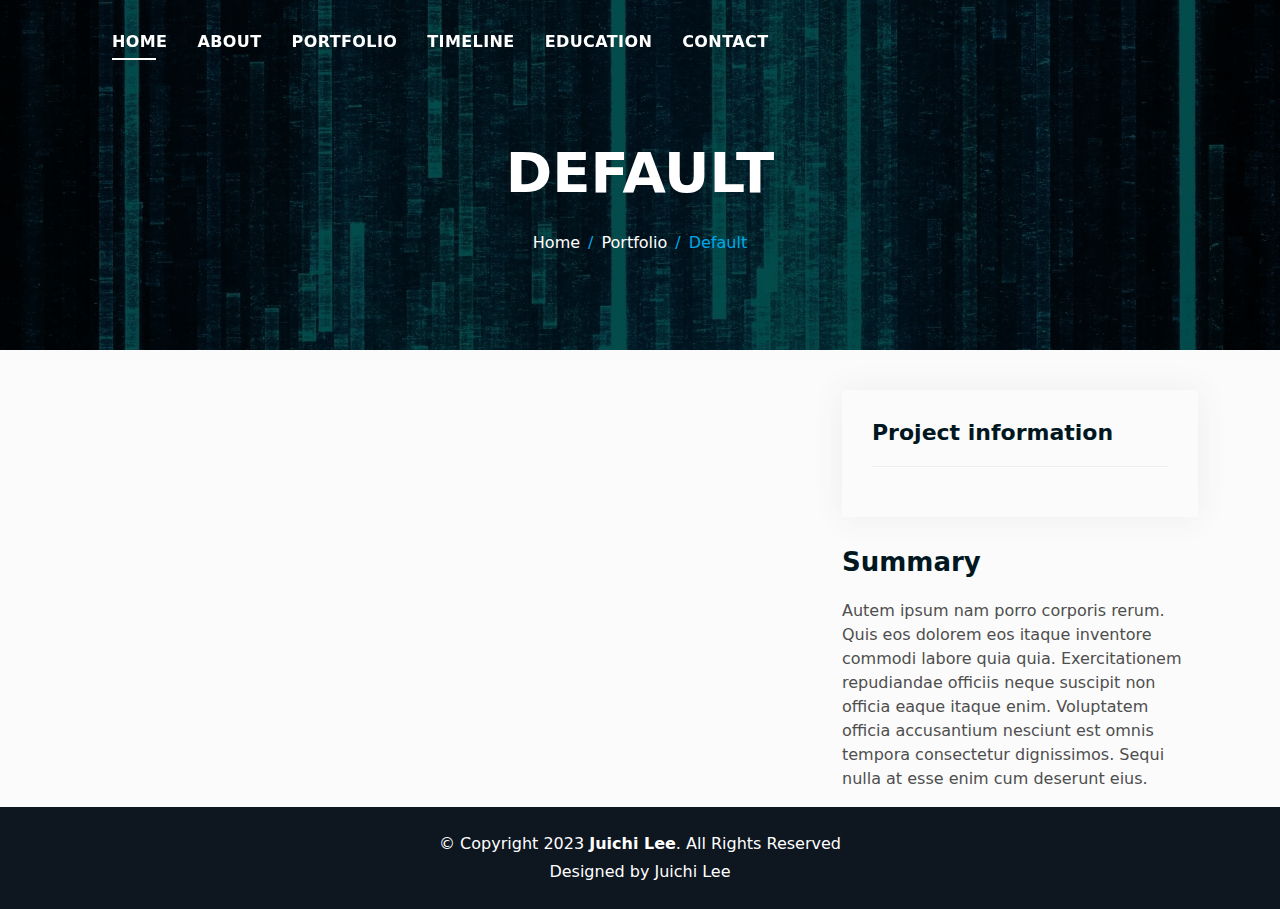
==== portfolio-details.html @ 3fc8f14c "Moved portfolio-details.html" ====
<!DOCTYPE html>
<html lang="en">

<head>
  <meta charset="utf-8">
  <meta content="width=device-width, initial-scale=1.0" name="viewport">

  <title class="portfolio-title">Default</title>
  <meta content="" name="description">
  <meta content="" name="keywords">

  <!-- Favicons -->
  <link href="assets/img/favicon.png" rel="icon">
  <link href="assets/img/apple-touch-icon.png" rel="apple-touch-icon">

  <!-- Vendor CSS Files -->
  <link href="assets/vendor/bootstrap/css/bootstrap.min.css" rel="stylesheet">
  <link href="assets/vendor/bootstrap-icons/bootstrap-icons.css" rel="stylesheet">
  <link href="assets/vendor/glightbox/css/glightbox.min.css" rel="stylesheet">
  <link href="assets/vendor/swiper/swiper-bundle.min.css" rel="stylesheet">

  <!-- Template Main CSS File -->
  <link href="assets/css/style.css" rel="stylesheet">
</head>

<body>

  <!-- ======= Header ======= -->
  <header id="header" class="fixed-top">
    <div class="container d-flex align-items-center justify-content-between">

      <!-- <h1 class="logo"><a href="index.html">Yeah</a></h1> -->
      <!-- Uncomment below if you prefer to use an image logo -->
      <!-- <a href="index.html" class="logo"><img src="assets/img/logo.png" alt="" class="img-fluid"></a>-->

      <nav id="navbar" class="navbar">
        <ul>
          <li><a class="nav-link scrollto active" href="index.html">Home</a></li>
          <li><a class="nav-link scrollto" href="index.html#about">About</a></li>
          <li><a class="nav-link scrollto " href="index.html#work">Portfolio</a></li>
          <li><a class="nav-link scrollto " href="index.html#timeline">Timeline</a></li>
          <li><a class="nav-link scrollto" href="index.html#services">Education</a></li>
          <!-- <li class="dropdown"><a href="#"><span>Drop Down</span> <i class="bi bi-chevron-down"></i></a>
            <ul>
              <li><a href="#">Drop Down 1</a></li>
              <li class="dropdown"><a href="#"><span>Deep Drop Down</span> <i class="bi bi-chevron-right"></i></a>
                <ul>
                  <li><a href="#">Deep Drop Down 1</a></li>
                  <li><a href="#">Deep Drop Down 2</a></li>
                  <li><a href="#">Deep Drop Down 3</a></li>
                  <li><a href="#">Deep Drop Down 4</a></li>
                  <li><a href="#">Deep Drop Down 5</a></li>
                </ul>
              </li>
              <li><a href="#">Drop Down 2</a></li>
              <li><a href="#">Drop Down 3</a></li>
              <li><a href="#">Drop Down 4</a></li>
            </ul>
          </li> -->
          <li><a class="nav-link scrollto" href="index.html #contact">Contact</a></li>
        </ul>
        <i class="bi bi-list mobile-nav-toggle"></i>
      </nav><!-- .navbar -->

    </div>
  </header><!-- End Header -->

  <div class="hero hero-single route bg-image" style="background-image: url(assets/img/overlay-bg.jpg)">
    <div class="overlay-mf"></div>
    <div class="hero-content display-table">
      <div class="table-cell">
        <div class="container">
          <h2 class="hero-title mb-4 portfolio-title">Default</h2>
          <ol class="breadcrumb d-flex justify-content-center">
            <li class="breadcrumb-item">
              <a href="index.html">Home</a>
            </li>
            <li class="breadcrumb-item">
              <a href="index.html #work">Portfolio</a>
            </li>
            <li class="breadcrumb-item active portfolio-title">Default</li>
          </ol>
        </div>
      </div>
    </div>
  </div>
  <main id="main">

    <!-- ======= Portfolio Details Section ======= -->
    <section id="portfolio-details" class="portfolio-details">
      <div class="container">
        <div class="row gy-4">
          <div class="col-lg-8">
            <div class="portfolio-details-slider swiper">
              <div class="swiper-wrapper align-items-center">
                <!-- Populated by portfolio_data.js -->
              </div>
              <div class="swiper-pagination"></div>
            </div>
          </div>

          <div class="col-lg-4">
            <div class="portfolio-info">
              <h3>Project information</h3>
              <ul class="info-list">
                <!-- Populated by portfolio_data.js -->
              </ul>
              <ul class="portfolio-links">
                <!-- Populated by portfolio_data.js -->
              </ul>
            </div>
            <div class="portfolio-description">
              <h2>Summary</h2>
              <p>
                Autem ipsum nam porro corporis rerum. Quis eos dolorem eos itaque inventore commodi labore quia quia. Exercitationem repudiandae officiis neque suscipit non officia eaque itaque enim. Voluptatem officia accusantium nesciunt est omnis tempora consectetur dignissimos. Sequi nulla at esse enim cum deserunt eius.
              </p>
            </div>
          </div>

        </div>

      </div>
    </section><!-- End Portfolio Details Section -->

  </main><!-- End #main -->

  <!-- ======= Footer ======= -->
  <footer>
    <div class="container">
      <div class="row">
        <div class="col-sm-12">
          <div class="copyright-box">
            <p class="copyright">&copy; Copyright 2023 <strong>Juichi Lee</strong>. All Rights Reserved</p>
            <div class="credits">
              <!--
              All the links in the footer should remain intact.
              You can delete the links only if you purchased the pro version.
              Licensing information: https://bootstrapmade.com/license/
              Purchase the pro version with working PHP/AJAX contact form: https://bootstrapmade.com/buy/?theme=DevFolio
            -->
              Designed by Juichi Lee
              <a href="https://bootstrapmade.com/" style="display:none;"></a>
            </div>
          </div>
        </div>
      </div>
    </div>
  </footer><!-- End  Footer -->

  <div id="preloader"></div>
  <a href="#" class="back-to-top d-flex align-items-center justify-content-center"><i class="bi bi-arrow-up-short"></i></a>

  <!-- Vendor JS Files -->
  <script src="assets/vendor/purecounter/purecounter_vanilla.js"></script>
  <script src="assets/vendor/bootstrap/js/bootstrap.bundle.min.js"></script>
  <script src="assets/vendor/glightbox/js/glightbox.min.js"></script>
  <script src="assets/vendor/swiper/swiper-bundle.min.js"></script>
  <script src="assets/vendor/typed.js/typed.umd.js"></script>

  <!-- Template Main JS File -->
  <script src="assets/js/main.js"></script>
  <script src="portfolio_data.js"></script>

</body>

</html>
---- assets/css/style.css ----
/**
* Template Name: DevFolio
* Updated: May 30 2023 with Bootstrap v5.3.0
* Template URL: https://bootstrapmade.com/devfolio-bootstrap-portfolio-html-template/
* Author: BootstrapMade.com
* License: https://bootstrapmade.com/license/
*/

/*--------------------------------------------------------------
# General
--------------------------------------------------------------*/
:root {
  --icon-color: #003459;
  --background-color: #fbfbfb;
  --text-color: #00171f;
  --hover-color: #00a8e8;
  --border-hover-color: #00a8e8;
  --back-to-top-color: #008518;
  --back-to-top-hover-color: #00c624;
}

body {
  background-color: var(--background-color);
  color: #4e4e4e;
}

h1,
h2,
h3,
h4,
h5,
h6 {
  color: var(--text-color);;
}

/* animate elements if visible in viewport page scroll */

/* .reveal-text,
.reveal-text::after {
  animation-delay: var(--animation-delay, 2s);
  animation-iteration-count: var(--iterations, 1);
  animation-duration: var(--duration, 2000ms);
  animation-fill-mode: both;
  animation-timing-function: cubic-bezier(0.0, 0.0, 0.2, 1);
} */

.reveal-text {
  animation-delay: var(--delay, 0s);
  animation-duration: var(--duration, 2s);
  animation-iteration-count: var(--iterations, 1);
  animation-fill-mode: both;
  animation-timing-function: cubic-bezier(0.0, 0.0, 0.2, 1);
  position: relative;
  /* font-size: 10vw; */
  animation-name: clip-text;
  /* color: #000000; */
  white-space: nowrap;
  cursor: default;
}

@keyframes clip-text {
  from {
    clip-path: inset(0 100% 0 0);
  }
  to {
    clip-path: inset(0 0 0 0);
  }
}

a {
  color: var(--text-color);;
  text-decoration: none;
  transition: all 0.5s ease-in-out;
}

a:hover {
  color: var(--icon-color);
  text-decoration: none;
  transition: all 0.5s ease-in-out;
}

.p-r {
  position: relative;
}

.color-a {
  text-decoration: none;
  color: var(--icon-color);
}

.color-d {
  color: #f5f5f5;
}

.color-text-a {
  text-decoration: none;
  color: #4e4e4e;
}

.wrapper {
  position: relative;
}

.box-shadow,
.card-blog,
.work-box,
.service-box,
.paralax-mf {
  box-shadow: 0 13px 8px -10px rgba(0, 0, 0, 0.1);
}

.box-shadow-a,
.button:hover {
  text-decoration: none;
  box-shadow: 0 0 0 4px var(--border-hover-color);;
}

.display-5 {
  font-size: 2.5rem;
  font-weight: 300;
  line-height: 1.1;
}

.display-6 {
  font-size: 2rem;
  font-weight: 300;
  line-height: 1.1;
}

.avatar {
  width: 32px;
  height: 32px;
  margin-right: 4px;
  overflow: hidden;
}

.bg-image {
  background-repeat: no-repeat;
  background-attachment: fixed;
  background-size: cover;
  background-position: center center;
}

@media (max-width: 1024px) {
  .bg-image {
    background-attachment: scroll;
  }
}

.overlay-mf {
  background-color: #000000;
}

.overlay-mf {
  position: absolute;
  top: 0;
  left: 0px;
  padding: 0;
  height: 100%;
  width: 100%;
  opacity: 0.7;
}

.paralax-mf {
  position: relative;
  padding: 8rem 0;
}

.display-table {
  width: 100%;
  height: 100%;
  display: table;
}

.table-cell {
  display: table-cell;
  vertical-align: middle;
}

/*--/ Sections /--*/
.sect-4 {
  padding: 4rem 0;
}

.sect-pt4 {
  padding-top: 4rem;
}

.sect-mt4 {
  margin-top: 4rem;
}

/*--/ Title s /--*/
.title-s {
  font-weight: 600;
  color: var(--text-color);;
  font-size: 1.1rem;
}

/*--/ Title A /--*/
.title-box {
  margin-bottom: 4rem;
}

.title-a {
  text-decoration: none;
  font-size: 3rem;
  font-weight: bold;
  text-transform: uppercase;
}

.subtitle-a {
  text-decoration: none;
  color: #4e4e4e;
}

.line-mf {
  width: 40px;
  height: 5px;
  background-color: var(--icon-color);
  margin: 0 auto;
}

/*--/ Title Left /--*/
.title-box-2 {
  margin-bottom: 3rem;
}

.title-left {
  font-size: 2rem;
  position: relative;
}

.title-left:before {
  content: "";
  position: absolute;
  height: 3px;
  background-color: var(--icon-color);
  width: 100px;
  bottom: -12px;
}

/*------/ Box /------*/
.box-pl2 {
  padding-left: 2rem;
}

.box-shadow-full {
  padding: 3rem 1.25rem;
  position: relative;
  background-color: #fff;
  margin-bottom: 3rem;
  z-index: 2;
  box-shadow: 0 1px 1px 0 rgba(0, 0, 0, 0.06), 0 2px 5px 0 rgba(0, 0, 0, 0.2);
}

@media (min-width: 768px) {
  .box-shadow-full {
    padding: 3rem;
  }
}

/*------/ Socials /------*/

.socials {
  padding: 1.5rem 0;
}

.socials ul li {
  display: inline-block;
}

.socials .ico-circle {
  height: 40px;
  width: 40px;
  font-size: 1.2rem;
  border-radius: 50%;
  line-height: 1.6;
  margin: 0 15px 0 0;
  box-shadow: 0 0 0 3px var(--icon-color);
  transition: all 500ms ease;
}

.socials .ico-circle:hover {
  background-color: var(--icon-color);
  color: #fff;
  box-shadow: 0 0 0 3px var(--border-hover-color);;
  transition: all 500ms ease;
}

/*------/ Ul resect /------*/
.ul-resect,
.widget-tags ul,
.widget-sidebar .list-sidebar,
.box-comments .list-comments,
.blog-wrapper .post-meta ul,
.list-ico,
.socials ul {
  list-style: none;
  padding-left: 0;
  margin-bottom: 0;
}

.list-ico {
  line-height: 2;
}

.list-ico span {
  color: var(--icon-color);
  margin-right: 10px;
}

/*------/ Ico Circle /------*/
.ico-circle {
  height: 100px;
  width: 100px;
  font-size: 2rem;
  border-radius: 50%;
  line-height: 1.55;
  margin: 0 auto;
  text-align: center;
  box-shadow: 0 0 0 10px var(--icon-color);
  display: block;
}

/*------/ Owl Carousel /------*/
.owl-theme .owl-dots {
  text-align: center;
  margin-top: 18px;
}

.owl-theme .owl-dots .owl-dot {
  display: inline-block;
}

.owl-theme .owl-dots .owl-dot span {
  width: 18px;
  height: 7px;
  margin: 5px 5px;
  background: var(--border-hover-color);;
  border: 0px solid var(--border-hover-color);;
  display: block;
  transition: all 0.6s ease-in-out;
  cursor: pointer;
}

.owl-theme .owl-dots .owl-dot:hover span {
  background-color: var(--border-hover-color);;
}

.owl-theme .owl-dots .owl-dot.active span {
  background-color: #1B1B1B;
  width: 25px;
}

/*--/ Scrolltop s /--*/
.scrolltop-mf {
  position: relative;
  display: none;
}

.scrolltop-mf span {
  z-index: 999;
  position: fixed;
  width: 42px;
  height: 42px;
  background-color: var(--icon-color);
  opacity: 0.7;
  font-size: 1.6rem;
  line-height: 1.5;
  text-align: center;
  color: #fff;
  top: auto;
  left: auto;
  right: 30px;
  bottom: 50px;
  cursor: pointer;
  border-radius: 50%;
}

/*--------------------------------------------------------------
# Back to top button
--------------------------------------------------------------*/
.back-to-top {
  position: fixed;
  visibility: hidden;
  opacity: 0;
  right: 15px;
  bottom: 15px;
  z-index: 996;
  background: var(--back-to-top-color);
  width: 40px;
  height: 40px;
  border-radius: 50px;
  transition: all 0.4s;
}

.back-to-top i {
  font-size: 28px;
  color: var(--background-color);
  line-height: 0;
}

.back-to-top:hover {
  background: var(--back-to-top-hover-color);
  color: var(--background-color);
}

.back-to-top.active {
  visibility: visible;
  opacity: 1;
}

/*------/ Prelaoder /------*/
#preloader {
  position: fixed;
  top: 0;
  left: 0;
  right: 0;
  bottom: 0;
  z-index: 9999;
  overflow: hidden;
  background: #fff;
}

#preloader:before {
  content: "";
  position: fixed;
  top: calc(50% - 30px);
  left: calc(50% - 30px);
  border: 6px solid #f2f2f2;
  border-top: 6px solid var(--icon-color);
  border-radius: 50%;
  width: 60px;
  height: 60px;
  animation: animate-preloader 1s linear infinite;
}

@keyframes animate-preloader {
  0% {
    transform: rotate(0deg);
  }

  100% {
    transform: rotate(360deg);
  }
}

/*------/ Button /------*/
.button {
  display: inline-block;
  padding: 0.3rem 0.6rem;
  text-align: center;
  vertical-align: middle;
  -webkit-user-select: none;
  -moz-user-select: none;
  user-select: none;
  font-size: 1rem;
  border-radius: 0.3rem;
  border: 1px solid transparent;
  transition: all 500ms ease;
  cursor: pointer;
}

.button:focus {
  outline: 0;
}

.button:hover {
  background-color: #0062d3;
  color: #fff;
  transition: all 500ms ease;
}

.button-a {
  text-decoration: none;
  background-color: var(--icon-color);
  color: #fff;
  border-color: var(--border-hover-color);;
}

.button-big {
  padding: 0.9rem 2.3rem;
  font-size: 1.2rem;
}

.button-rouded {
  border-radius: 5rem;
}

.btn-lg {
  padding: 0.5rem 1rem;
  font-size: 1.25rem;
  line-height: 1.5;
  border-radius: 0.3rem;
}

/*--------------------------------------------------------------
# Header
--------------------------------------------------------------*/
#header {
  transition: all 0.5s;
  z-index: 997;
  padding: 20px 0;
}

#header .logo {
  font-size: 28px;
  margin: 0;
  padding: 0;
  font-weight: 600;
  letter-spacing: 1px;
}

#header .logo a {
  color: #fff;
}

#header .logo img {
  max-height: 40px;
}

#header.header-scrolled {
  background: rgba(0, 0, 0, 0.9);
  padding: 12px 0;
}

/*--------------------------------------------------------------
# Navigation Menu
--------------------------------------------------------------*/
/**
* Desktop Navigation 
*/
.navbar {
  padding: 0;
}

.navbar ul {
  margin: 0;
  padding: 0;
  display: flex;
  list-style: none;
  align-items: center;
}

.navbar li {
  position: relative;
}

.navbar>ul>li {
  white-space: nowrap;
  padding: 10px 0 10px 30px;
}

.navbar a,
.navbar a:focus {
  display: flex;
  align-items: center;
  justify-content: space-between;
  color: #fff;
  font-size: 16px;
  font-weight: 600;
  padding: 0;
  white-space: nowrap;
  transition: 0.3s;
  letter-spacing: 0.4px;
  position: relative;
  text-transform: uppercase;
}

.navbar a i,
.navbar a:focus i {
  font-size: 12px;
  line-height: 0;
  margin-left: 5px;
}

.navbar>ul>li>a:before {
  content: "";
  position: absolute;
  width: 100%;
  height: 2px;
  bottom: -6px;
  left: 0;
  width: 0;
  background-color: #fff;
  visibility: hidden;
  transition: all 0.3s ease-in-out 0s;
}

.navbar a:hover:before,
.navbar li:hover>a:before,
.navbar .active:before {
  visibility: visible;
  width: 80%;
}

.navbar a:hover,
.navbar .active,
.navbar .active:focus,
.navbar li:hover>a {
  color: #fff;
}

.navbar .dropdown ul {
  display: block;
  position: absolute;
  left: 30px;
  top: calc(100% + 30px);
  margin: 0;
  padding: 10px 0;
  z-index: 99;
  opacity: 0;
  visibility: hidden;
  background: #fff;
  box-shadow: 0px 0px 30px rgba(127, 137, 161, 0.25);
  transition: 0.3s;
}

.navbar .dropdown ul li {
  min-width: 200px;
}

.navbar .dropdown ul a {
  padding: 10px 20px;
  font-size: 14px;
  text-transform: none;
  color: #4e4e4e;
}

.navbar .dropdown ul a i {
  font-size: 12px;
}

.navbar .dropdown ul a:hover,
.navbar .dropdown ul .active:hover,
.navbar .dropdown ul li:hover>a {
  color: var(--icon-color);
}

.navbar .dropdown:hover>ul {
  opacity: 1;
  top: 100%;
  visibility: visible;
}

.navbar .dropdown .dropdown ul {
  top: 0;
  left: calc(100% - 30px);
  visibility: hidden;
}

.navbar .dropdown .dropdown:hover>ul {
  opacity: 1;
  top: 0;
  left: 100%;
  visibility: visible;
}

@media (max-width: 1366px) {
  .navbar .dropdown .dropdown ul {
    left: -90%;
  }

  .navbar .dropdown .dropdown:hover>ul {
    left: -100%;
  }
}

/**
* Mobile Navigation 
*/
.mobile-nav-toggle {
  color: #fff;
  font-size: 28px;
  cursor: pointer;
  display: none;
  line-height: 0;
  transition: 0.5s;
}

@media (max-width: 991px) {
  .mobile-nav-toggle {
    display: block;
  }

  .navbar ul {
    display: none;
  }
}

.navbar-mobile {
  position: fixed;
  overflow: hidden;
  top: 0;
  right: 0;
  left: 0;
  bottom: 0;
  background: rgba(78, 78, 78, 0.9);
  transition: 0.3s;
  z-index: 999;
}

.navbar-mobile .mobile-nav-toggle {
  position: absolute;
  top: 15px;
  left: 15px;
}

.navbar-mobile ul {
  display: block;
  position: absolute;
  top: 55px;
  right: 15px;
  bottom: 15px;
  left: 15px;
  padding: 10px 0;
  background-color: #fff;
  overflow-y: auto;
  transition: 0.3s;
}

.navbar-mobile>ul>li {
  padding: 0;
}

.navbar-mobile a:hover:before,
.navbar-mobile li:hover>a:before,
.navbar-mobile .active:before {
  visibility: hidden;
}

.navbar-mobile a,
.navbar-mobile a:focus {
  padding: 10px 20px;
  font-size: 15px;
  color: #4e4e4e;
}

.navbar-mobile a:hover,
.navbar-mobile .active,
.navbar-mobile li:hover>a {
  color: var(--icon-color);
}

.navbar-mobile .getstarted,
.navbar-mobile .getstarted:focus {
  margin: 15px;
}

.navbar-mobile .dropdown ul {
  position: static;
  display: none;
  margin: 10px 20px;
  padding: 10px 0;
  z-index: 99;
  opacity: 1;
  visibility: visible;
  background: #fff;
  box-shadow: 0px 0px 30px rgba(127, 137, 161, 0.25);
}

.navbar-mobile .dropdown ul li {
  min-width: 200px;
}

.navbar-mobile .dropdown ul a {
  padding: 10px 20px;
}

.navbar-mobile .dropdown ul a i {
  font-size: 12px;
}

.navbar-mobile .dropdown ul a:hover,
.navbar-mobile .dropdown ul .active:hover,
.navbar-mobile .dropdown ul li:hover>a {
  color: var(--icon-color);
}

.navbar-mobile .dropdown>.dropdown-active {
  display: block;
}

/*--------------------------------------------------------------
# Hero Section
--------------------------------------------------------------*/

.hero {
  height: 100vh;
  position: relative;
  color: #fff;
}

.hero .hero-content {
  text-align: center;
  position: absolute;
}

.hero .overlay-itro {
  background-color: rgba(0, 0, 0, 0.6);
  position: absolute;
  top: 0;
  left: 0px;
  padding: 0;
  height: 100%;
  width: 100%;
  opacity: 0.9;
}

.hero .hero-title {
  color: #fff;
  font-weight: 600;
  font-size: 3rem;
}

@media (min-width: 768px) {
  .hero .hero-title {
    font-size: 4.5rem;
  }
}


.hero .hero-subtitle {
  font-size: 1.5rem;
  font-weight: 600;
  
}

@media (min-width: 768px) {
  .hero .hero-subtitle {
    font-size: 2.5rem;
  }
}

.hero .text-slider-items {
  display: none;
}

.hero-single {
  height: 350px;
}

.hero-single .hero-content {
  margin-top: 30px;
}

.hero-single .hero-title {
  text-transform: uppercase;
  font-size: 3rem;
}

@media (min-width: 768px) {
  .hero-single .hero-title {
    font-size: 3.5rem;
  }
}

.hero-single .breadcrumb {
  background-color: transparent;
  color: var(--icon-color);
}

.hero-single .breadcrumb .breadcrumb-item:before {
  color: var(--border-hover-color);;
}

.hero-single .breadcrumb .breadcrumb-item.active {
  color: var(--border-hover-color);;
}

.hero-single .breadcrumb a {
  color: #fff;
}

.hero-subtitle {
  .word {
    margin: auto;
    color: var(--background-color);
    font: 700 normal 2.5em 'tahoma';
    text-shadow: 5px 2px #222324, 2px 4px #222324, 3px 5px #222324;
  }
}

/*--------------------------------------------------------------
# About
--------------------------------------------------------------*/
.about-mf .box-shadow-full {
  padding-top: 4rem;
  padding-bottom: 4rem;
}

.about-mf .about-img {
  margin-bottom: 2rem;
}

.about-mf .about-img img {
  margin-left: 10px;
}

@media (min-width: 767px) {
  .about-mf .box-pl2 {
    margin-top: 3rem;
    padding-left: 0rem;
  }
}

.skill-mf span {
  color: #4e4e4e;
}

.skill-mf .progress {
  background-color: var(--border-hover-color);;
  margin: 0.5rem 0 1.2rem 0;
  border-radius: 0;
  height: 0.7rem;
}

.skill-mf .progress .progress-bar {
  height: 0.7rem;
  background-color: var(--icon-color);
}

/*--------------------------------------------------------------
# Services
--------------------------------------------------------------*/

.service-box {
  background-color: #fff;
  padding: 2.5rem 1.3rem;
  border-radius: 1rem;
  margin-bottom: 3rem;
  text-align: center;
}

.service-box:hover .ico-circle {
  transition: all 500ms ease;
  color: #fff;
  background-color: var(--icon-color);
  box-shadow: 0 0 0 10px var(--border-hover-color);;
}

.service-box .service-ico {
  margin-bottom: 1rem;
  color: var(--text-color);;
}

.service-box .ico-circle {
  transition: all 500ms ease;
  display: inline-flex;
  align-items: center;
  justify-content: center;
}

.service-box .ico-circle i {
  line-height: 0;
  font-size: 40px;
}

.service-box .s-title {
  font-size: 1.4rem;
  text-transform: uppercase;
  text-align: center;
  padding: 0.4rem 0;
}

.service-box .s-description {
  color: #4e4e4e;
}

/*--------------------------------------------------------------
# Counter
--------------------------------------------------------------*/
.counter-box {
  color: #fff;
  text-align: center;
}

@media (min-width: 577px) {
  .counter-box {
    margin-bottom: 1.8rem;
  }
}

.counter-ico {
  margin-bottom: 1rem;
}

.counter-ico .ico-circle {
  height: 60px;
  width: 60px;
  line-height: 1.5;
  box-shadow: 0 0 0 10px var(--border-hover-color);;
}

.counter-num .counter {
  font-size: 2rem;
  margin-bottom: 0;
}

/*--------------------------------------------------------------
# Timeline
--------------------------------------------------------------*/
.content-img {
  flex-wrap: nowrap;
  width: 100%;
  height: fit-content;
}

.scrolling-div {
  overflow-y: auto;
  max-height: 500px;
}

.more {display: none;}

/* The actual timeline (the vertical ruler) */
.timeline-block{
  background-color: var(--icon-color);
  position: relative;
  height: 25px;
}

.timeline {
  background-color: var(--icon-color);
  position: relative;
  max-width: 100%;
}

/* Add arrows to the timeline top (pointing up) */
.timeline::before {
  content: "";
  position: absolute;
  top: -10px;
  left: 49.1%;
  z-index: 1;
  border: medium solid var(--background-color);
  border-width: 30px 10px 10px 10px ;
  border-color: transparent transparent var(--background-color) transparent ;
}

/* The actual timeline (the vertical ruler) */
.timeline::after {
  content: '';
  position: absolute;
  width: 6px;
  background-color: var(--background-color);
  top: 30px;
  bottom: 30px;
  left: 50%;
  margin-left: -3px;
}

/* Container around content */
.container-timeline {
  padding: 30px 40px;
  position: relative;
  background-color: inherit;
  width: 50%;
}

/* The circles on the timeline */
.container-timeline::after {
  content: '';
  position: absolute;
  width: 25px;
  height: 25px;
  right: -12px;
  background-color: var(--icon-color);
  border: 4px solid var(--hover-color);
  top: 48px;
  border-radius: 50%;
  z-index: 1;
}

/* Place the container to the left */
.left {
  left: 0;
}

/* Place the container to the right */
.right {
  left: 50%;
}

/* Add arrows to the left container (pointing right) */
.left::before {
  content: " ";
  height: 0;
  position: absolute;
  top: 52px;
  width: 0;
  z-index: 1;
  right: 30px;
  border: medium solid var(--background-color);
  border-width: 10px 0 10px 10px;
  border-color: transparent transparent transparent var(--background-color);
}

/* Add arrows to the right container (pointing left) */
.right::before {
  content: " ";
  height: 0;
  position: absolute;
  top: 52px;
  width: 0;
  z-index: 1;
  left: 30px;
  border: medium solid var(--background-color);
  border-width: 10px 10px 10px 0;
  border-color: transparent var(--background-color) transparent transparent;
}

/* Fix the circle for containers on the right side */
.right::after {
  left: -13px;
}

/* The actual content */
.content {
  padding: 20px 30px;
  background-color: var(--background-color);
  position: relative;
  border-radius: 6px;
}

/* Media queries - Responsive timeline on screens less than 768px wide */
@media screen and (max-width: 768px) {
/* Place the timelime to the left */
  .timeline::after {
    left: 31px;
  }

/* Place timeline arrow to the left */
  .timeline::before {
    left: 21px;
  }

/* Full-width containers */
  .container-timeline {
    width: 100%;
    padding-left: 70px;
    padding-right: 25px;
  }

/* Make sure that all arrows are pointing leftwards */
  .container-timeline::before {
    left: 60px;
    border: medium solid var(--background-color);
    border-width: 10px 10px 10px 0;
    border-color: transparent var(--background-color) transparent transparent;
  }

/* Make sure all circles are at the same spot */
  .left::after, .right::after {
    left: 18px;
  }

/* Make all right containers behave like the left ones */
  .right {
    left: 0%;
  }
}


/*--------------------------------------------------------------
# Portfolio
--------------------------------------------------------------*/
.work-box {
  margin-bottom: 3rem;
  -webkit-backface-visibility: hidden;
  backface-visibility: hidden;
  background-color: #fff;
}

.work-box:hover img {
  transform: scale(1.3);
}

.work-img {
  display: block;
  overflow: hidden;
}

.work-img img {
  transition: all 1s;
}

.work-content {
  padding: 2rem 3% 1rem 4%;
}

.work-content .w-more {
  color: #4e4e4e;
  font-size: 0.8rem;
}

.work-content .w-more .w-ctegory {
  color: var(--icon-color);
}

.work-content .w-like {
  font-size: 2.5rem;
  color: var(--icon-color);
  float: right;
}

.work-content .w-like a {
  color: var(--icon-color);
}

.work-content .w-like a:hover {
  color: var(--hover-color);
}

.work-content .w-like .num-like {
  font-size: 0.7rem;
}

.w-title {
  font-size: 1.2rem;
}

/*--------------------------------------------------------------
# Portfolio Details
--------------------------------------------------------------*/


.portfolio-details {
  padding-top: 40px;
}

.portfolio-details .portfolio-details-slider img {
  width: 100%;
}

.portfolio-details .portfolio-details-slider .swiper-pagination {
  margin-top: 20px;
  position: relative;
}

.portfolio-details .portfolio-details-slider .swiper-pagination .swiper-pagination-bullet {
  width: 12px;
  height: 12px;
  background-color: #ffffff;
  opacity: 1;
  border: 1px solid #000000;
}

.portfolio-details .portfolio-details-slider .swiper-pagination .swiper-pagination-bullet-active {
  background-color: #091522;
}

.portfolio-details .portfolio-info {
  padding: 30px;
  box-shadow: 0px 0 30px rgba(78, 78, 78, 0.08);
}

.portfolio-details .portfolio-info h3 {
  font-size: 22px;
  font-weight: 700;
  margin-bottom: 20px;
  padding-bottom: 20px;
  border-bottom: 1px solid #eee;
}

.portfolio-details .portfolio-info ul {
  list-style: none;
  padding: 0;
  font-size: 15px;
}

.portfolio-details .portfolio-info ul li+li {
  margin-top: 10px;
}

.portfolio-details .portfolio-description {
  padding-top: 30px;
}

.portfolio-details .portfolio-description h2 {
  font-size: 26px;
  font-weight: 700;
  margin-bottom: 20px;
}

.portfolio-details .portfolio-description p {
  padding: 0;
}

/*--------------------------------------------------------------
# Testimonials
--------------------------------------------------------------*/
.testimonial-box {
  color: #fff;
  text-align: center;
}

.testimonial-box .author-test {
  margin-top: 1rem;
}

.testimonial-box .author-test img {
  margin: 0 auto;
}

.testimonial-box .author {
  color: #fff;
  text-transform: uppercase;
  font-weight: 600;
  margin: 1rem 0;
  display: block;
  font-size: 1.4rem;
}

.testimonial-box .comit {
  font-size: 2rem;
  color: var(--icon-color);
  background-color: #fff;
  width: 52px;
  height: 52px;
  display: block;
  margin: 0 auto;
  border-radius: 50%;
  line-height: 1.6;
}

@media (min-width: 768px) {
  .testimonial-box .description {
    padding: 0 5rem;
  }
}

@media (min-width: 992px) {
  .testimonial-box .description {
    padding: 0 8rem;
  }
}

@media (min-width: 1200px) {
  .testimonial-box .description {
    padding: 0 13rem;
  }
}

.swiper-pagination {
  margin-top: 20px;
  position: relative;
}

.swiper-pagination .swiper-pagination-bullet {
  width: 12px;
  height: 12px;
  background-color: rgba(255, 255, 255, 0.4);
  opacity: 1;
}

.swiper-pagination .swiper-pagination-bullet-active {
  background-color: #fff;
}

/*--------------------------------------------------------------
# Contact
--------------------------------------------------------------*/
.footer-paralax {
  padding: 4rem 0 0 0;
}

.contact-mf {
  margin-top: 4rem;
}

@media (min-width: 767px) {
  .contact-mf .box-pl2 {
    margin-top: 3rem;
    padding-left: 0rem;
  }
}

.php-email-form .error-message {
  display: none;
  color: #fff;
  background: #ed3c0d;
  text-align: center;
  padding: 15px;
  font-weight: 600;
}

.php-email-form .sent-message {
  display: none;
  color: #fff;
  background: #18d26e;
  text-align: center;
  padding: 15px;
  font-weight: 600;
}

.php-email-form .loading {
  display: none;
  background: #fff;
  text-align: center;
  padding: 15px;
}

.php-email-form .loading:before {
  content: "";
  display: inline-block;
  border-radius: 50%;
  width: 24px;
  height: 24px;
  margin: 0 10px -6px 0;
  border: 3px solid #18d26e;
  border-top-color: #eee;
  animation: animate-loading 1s linear infinite;
}

.php-email-form input,
.php-email-form textarea {
  border-radius: 0;
  box-shadow: none;
  font-size: 14px;
}

.php-email-form input:focus,
.php-email-form textarea:focus {
  border-color: var(--icon-color);
}

.php-email-form input {
  padding: 10px 15px;
}

.php-email-form textarea {
  padding: 12px 15px;
  margin-bottom: 0;
}

.php-email-form button[type=submit] {
  background: var(--icon-color);
  border: 0;
  padding: 10px 24px;
  color: #fff;
  transition: 0.4s;
}

.php-email-form button[type=submit]:hover {
  background: #3393ff;
}

@keyframes animate-loading {
  0% {
    transform: rotate(0deg);
  }

  100% {
    transform: rotate(360deg);
  }
}

/*--------------------------------------------------------------
# Blog
--------------------------------------------------------------*/
@media (min-width: 767px) {
  .card-blog {
    margin-bottom: 3rem;
  }
}

.card-blog .card-body {
  position: relative;
}

.card-blog .card-category-box {
  position: absolute;
  text-align: center;
  top: -16px;
  left: 15px;
  right: 15px;
  line-height: 25px;
  overflow: hidden;
}

.card-blog .card-category {
  display: inline-block;
  color: #fff;
  padding: 0 15px 5px;
  overflow: hidden;
  background-color: var(--icon-color);
  border-radius: 4px;
}

.card-blog .card-category .category {
  color: #fff;
  display: inline-block;
  text-transform: uppercase;
  font-size: 0.7rem;
  letter-spacing: 0.1px;
  margin-bottom: 0;
}

.card-blog .card-title {
  font-size: 1.3rem;
  margin-top: 0.6rem;
}

.card-blog .card-description {
  color: #4e4e4e;
}

.card-blog .post-author {
  display: inline-block;
}

.card-blog .post-date {
  color: #4e4e4e;
  display: inline-block;
  float: right;
}

/*--------------------------------------------------------------
# Blog Single
--------------------------------------------------------------*/
.post-box,
.form-comments,
.box-comments,
.widget-sidebar {
  padding: 2rem;
  background-color: #fff;
  margin-bottom: 3rem;
}

@media (min-width: 768px) {

  .post-box,
  .form-comments,
  .box-comments,
  .widget-sidebar {
    padding: 3rem;
  }
}

.blog-wrapper .article-title {
  font-size: 1.5rem;
}

@media (min-width: 768px) {
  .blog-wrapper .article-title {
    font-size: 1.9rem;
  }
}

.blog-wrapper .post-meta {
  margin: 1rem 0;
}

.blog-wrapper .post-meta ul {
  border-left: 4px solid var(--icon-color);
  margin-top: 1rem;
}

.blog-wrapper .post-meta ul li {
  display: inline-block;
  margin-left: 15px;
}

.blog-wrapper .post-meta ul a {
  color: var(--icon-color);
}

.blog-wrapper .post-meta ul span {
  color: var(--text-color);;
}

.blog-wrapper .blockquote {
  border-left: 4px solid var(--icon-color);
  padding: 18px;
  font-style: italic;
}

/*------/ Comments /------*/
.box-comments .list-comments li {
  padding-bottom: 40px;
}

.box-comments .list-comments .comment-avatar {
  display: table-cell;
  vertical-align: top;
}

.box-comments .list-comments .comment-avatar img {
  width: 80px;
  height: 80px;
}

.box-comments .list-comments .comment-author {
  font-size: 1.3rem;
}

@media (min-width: 768px) {
  .box-comments .list-comments .comment-author {
    font-size: 1.5rem;
  }
}

.box-comments .list-comments .comment-details {
  display: table-cell;
  vertical-align: top;
  padding-left: 25px;
}

.box-comments .list-comments a {
  color: var(--icon-color);
}

.box-comments .list-comments span {
  color: var(--text-color);;
  font-style: italic;
}

.box-comments .comment-children {
  margin-left: 40px;
}

/*------/ Sidebar /------*/
.widget-sidebar .sidebar-title {
  font-size: 1.6rem;
  font-weight: 600;
  border-left: 5px solid var(--icon-color);
  padding-left: 15px;
  text-transform: uppercase;
  margin-bottom: 1.5rem;
}

.widget-sidebar .list-sidebar li {
  position: relative;
  padding: 6px 0 6px 24px;
}

.widget-sidebar .list-sidebar li:before {
  position: absolute;
  content: "";
  width: 10px;
  height: 1px;
  left: 0;
  background-color: var(--icon-color);
  top: 20px;
}

.sidebar-search input {
  background-color: #fff;
  border-radius: 0;
  transition: all 0.5s ease-in-out;
}

.sidebar-search .btn-search {
  background-color: var(--icon-color);
  border-color: var(--icon-color);
  border-radius: 0;
  padding-left: 20px;
  padding-right: 20px;
}

.widget-tags ul li {
  display: inline-block;
  background-color: var(--icon-color);
  padding: 0.2rem 0.6rem;
  margin-bottom: 0.5rem;
  border-radius: 15px;
}

.widget-tags ul li a {
  color: #fff;
}

/*--------------------------------------------------------------
# Footer
--------------------------------------------------------------*/
footer {
  text-align: center;
  color: #fff;
  padding: 25px 0;
  background: #0e161f;
}

footer .copyright {
  margin-bottom: 0.3rem;
}

footer .credits {
  margin-bottom: 0;
}

footer .credits a {
  color: #fff;
}
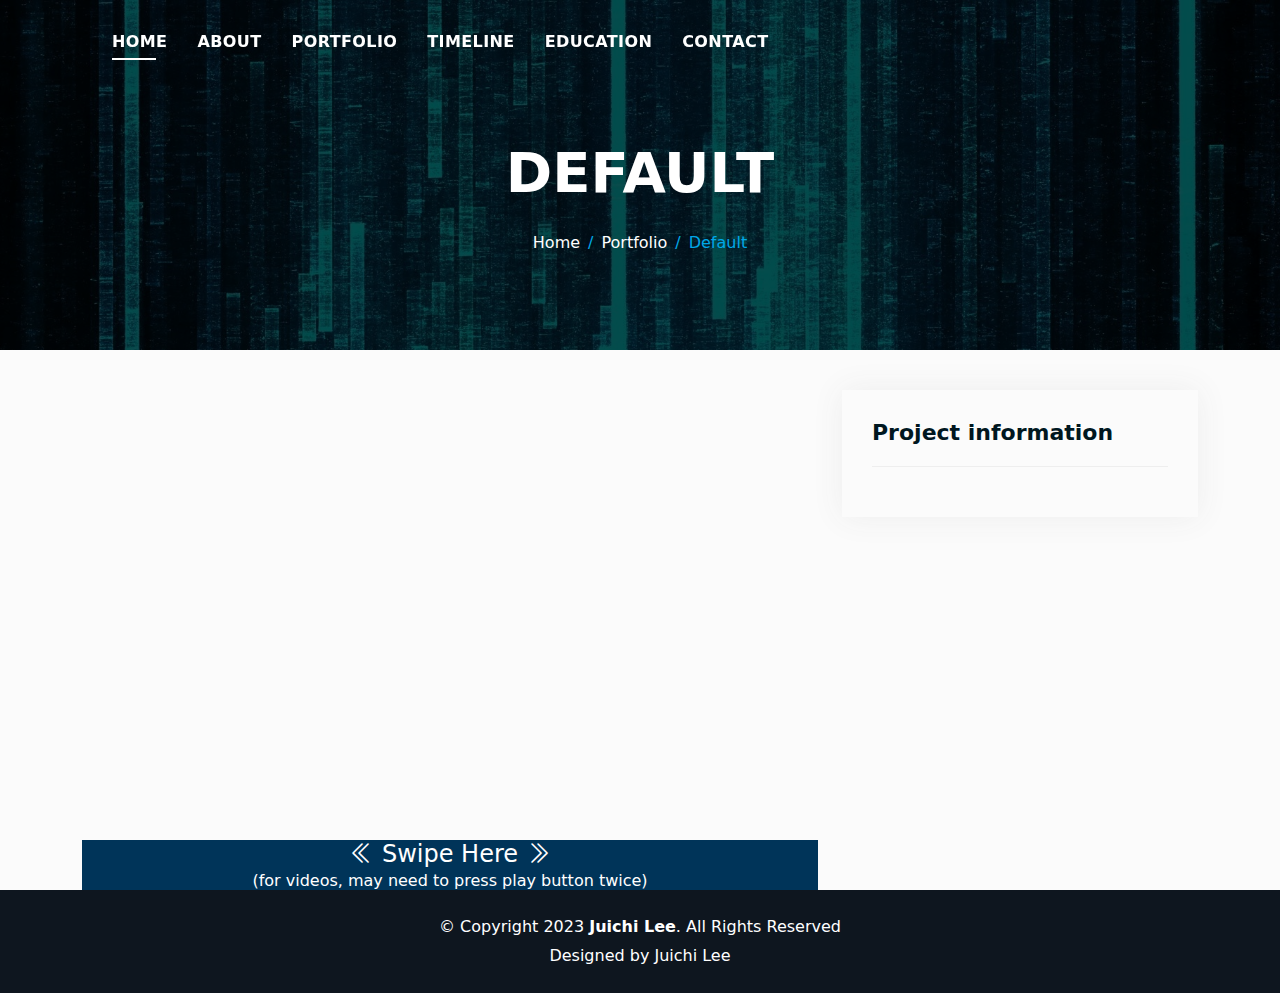
==== commit 0d04b0ab: "fixed links and updated swiper htmll" ====
--- a/portfolio-details.html
+++ b/portfolio-details.html
@@ -57,7 +57,7 @@
               <li><a href="#">Drop Down 4</a></li>
             </ul>
           </li> -->
-          <li><a class="nav-link scrollto" href="index.html #contact">Contact</a></li>
+          <li><a class="nav-link scrollto" href="index.html#contact">Contact</a></li>
         </ul>
         <i class="bi bi-list mobile-nav-toggle"></i>
       </nav><!-- .navbar -->
@@ -76,7 +76,7 @@
               <a href="index.html">Home</a>
             </li>
             <li class="breadcrumb-item">
-              <a href="index.html #work">Portfolio</a>
+              <a href="index.html#work">Portfolio</a>
             </li>
             <li class="breadcrumb-item active portfolio-title">Default</li>
           </ol>
@@ -92,8 +92,16 @@
         <div class="row gy-4">
           <div class="col-lg-8">
             <div class="portfolio-details-slider swiper">
-              <div class="swiper-wrapper align-items-center">
+              <div class="swiper-wrapper align-items-top">
                 <!-- Populated by portfolio_data.js -->
+              </div>
+              <div class="swipe-instruct">
+                <h4 class="swipe-instruct-text">
+                  <span class="bi bi-chevron-double-left"></span>
+                  Swipe Here
+                  <span class="bi bi-chevron-double-right"></span>
+                </h4>
+                <p>(for videos, may need to press play button twice)</p>
               </div>
               <div class="swiper-pagination"></div>
             </div>
@@ -110,10 +118,7 @@
               </ul>
             </div>
             <div class="portfolio-description">
-              <h2>Summary</h2>
-              <p>
-                Autem ipsum nam porro corporis rerum. Quis eos dolorem eos itaque inventore commodi labore quia quia. Exercitationem repudiandae officiis neque suscipit non officia eaque itaque enim. Voluptatem officia accusantium nesciunt est omnis tempora consectetur dignissimos. Sequi nulla at esse enim cum deserunt eius.
-              </p>
+              
             </div>
           </div>
 
--- a/assets/css/style.css
+++ b/assets/css/style.css
@@ -1359,6 +1359,51 @@
   background-color: #fff;
 }
 
+.swiper-wrapper {
+  position: relative;
+  height: 500px;
+}
+
+.swiper-slide {
+  position: relative;
+  top: 450px;
+  height: 50px;
+}
+
+.swiper-images {
+  position: absolute;
+  top: -500px;
+  height: 500px;
+}
+
+.swiper-videos {
+  position: absolute;
+  top: -450px;
+  right: 0;
+  left: 0;
+  height: 450px;
+  width: 100%;
+}
+
+.swipe-instruct {
+  position: absolute;
+  top:450px;
+  right: 0;
+  left: 0;
+  height: 60px;
+  width: 100%;
+  text-align: center;
+  background-color: var(--icon-color);
+  margin: auto;
+  color: #fff;
+}
+
+.swipe-instruct-text {
+  margin: auto;
+  color: #fff;
+}
+
+
 /*--------------------------------------------------------------
 # Contact
 --------------------------------------------------------------*/
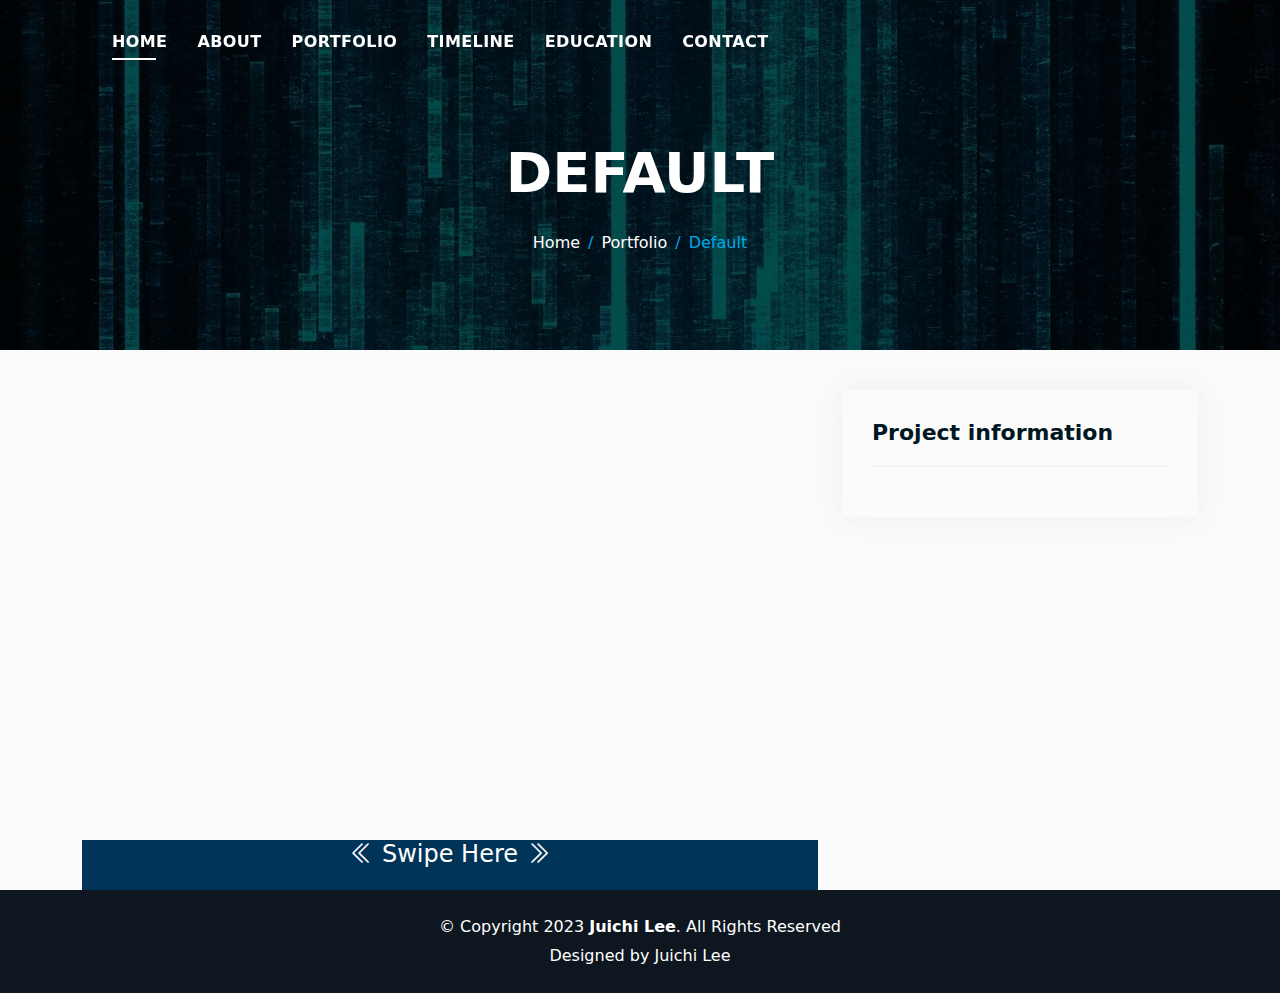
==== commit 94739463: "Update portfolio-details.html" ====
--- a/portfolio-details.html
+++ b/portfolio-details.html
@@ -101,7 +101,6 @@
                   Swipe Here
                   <span class="bi bi-chevron-double-right"></span>
                 </h4>
-                <p>(for videos, may need to press play button twice)</p>
               </div>
               <div class="swiper-pagination"></div>
             </div>
